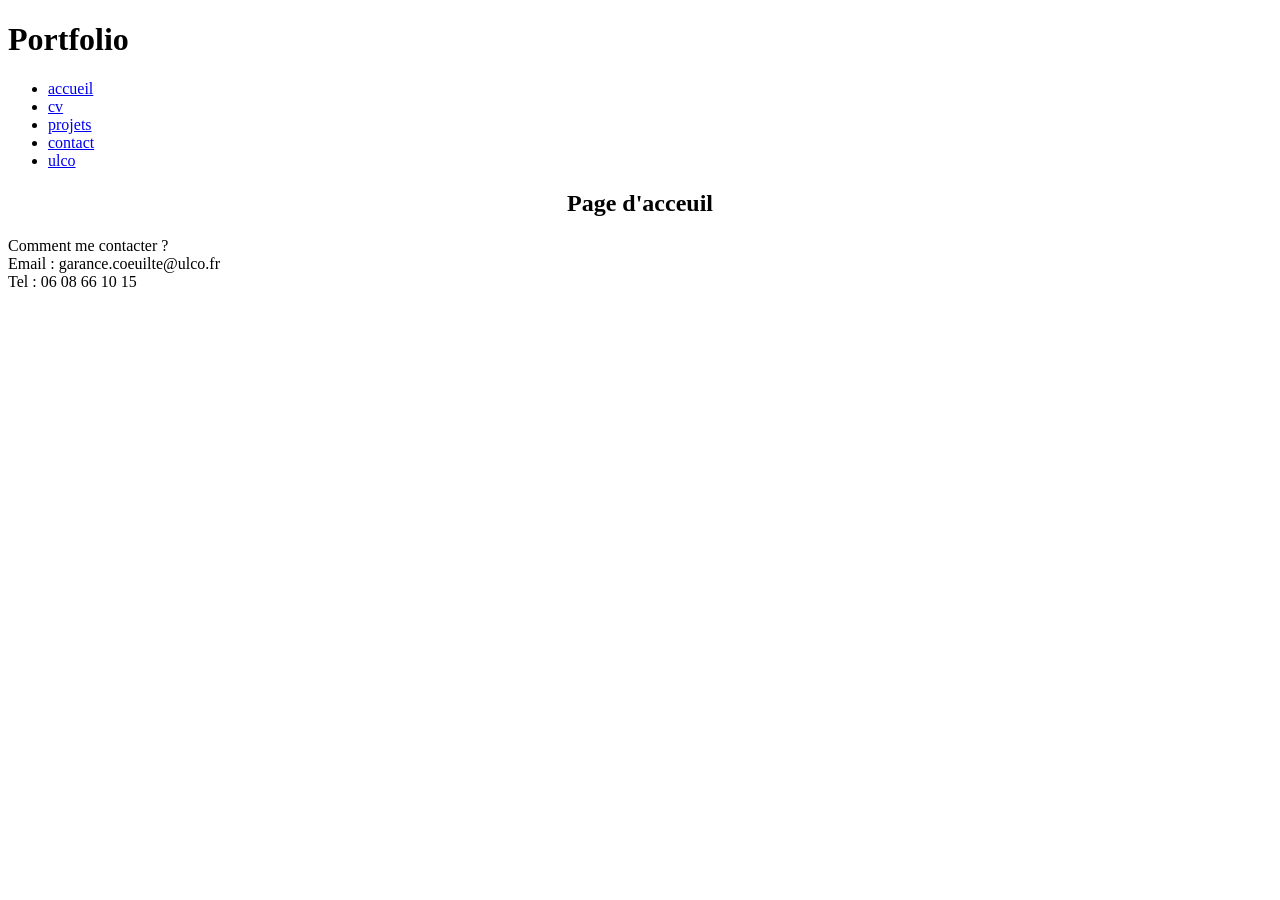
==== contact.html @ 6e977bcc "Séance 3 CSS" ====
<!DOCTYPE html>
<html lang="en">
<head>
    <meta charset="UTF-8">
    <meta name="viewport" content="width=device-width, initial-scale=1.0">
    <title>Document</title>
    <style>
        main h2 {
            font-size: 24px;
            font-weight: bold;
            text-align: center;
        }
    </style>
</head>
<body>
    <header>
        <h1>Portfolio</h1>
        <nav>
            <ul>
                <li><a href="index.html">accueil</a></li>
                <li><a href="cv.html">cv</a></li>
                <li><a href="projets.html">projets</a></li>
                <li><a href="contact.html">contact</a></li>
                <li><a href="ulco.html">ulco</a></li>
            </ul>
        </nav>
    </header>
    
    <main><h2>Page d'acceuil</h2></main>
    Comment me contacter ?<br>
    Email : garance.coeuilte@ulco.fr<br>
    Tel : 06 08 66 10 15<br>
    <br>
    
    
    <footer></footer>
</body>
</html>
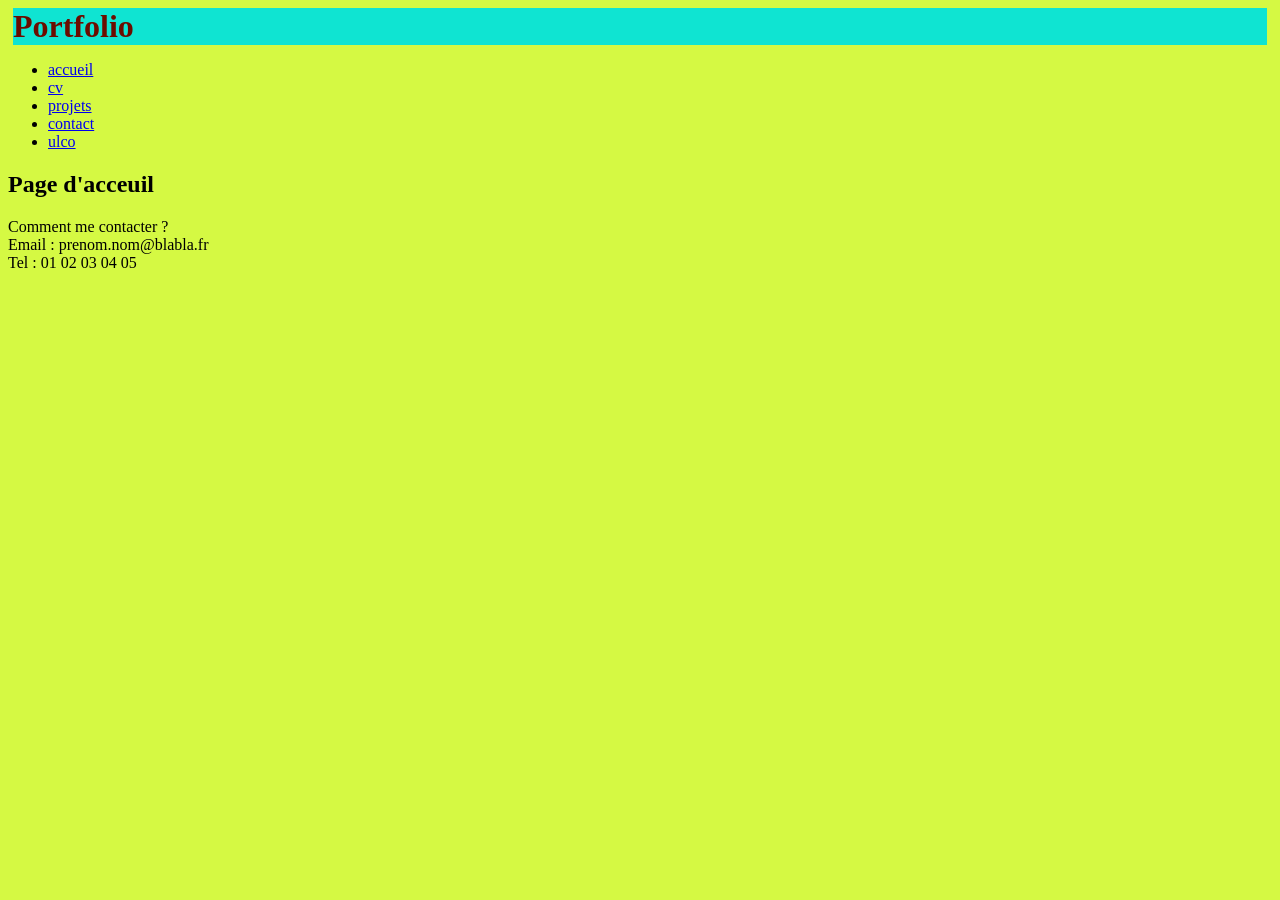
==== commit a08ff40e: "Séance 4 animation." ====
--- a/contact.html
+++ b/contact.html
@@ -1,38 +1,33 @@
-<!DOCTYPE html>
+<!doctype html>
 <html lang="en">
-<head>
-    <meta charset="UTF-8">
-    <meta name="viewport" content="width=device-width, initial-scale=1.0">
+  <head>
+    <meta charset="UTF-8" />
+    <meta name="viewport" content="width=device-width, initial-scale=1.0" />
     <title>Document</title>
-    <style>
-        main h2 {
-            font-size: 24px;
-            font-weight: bold;
-            text-align: center;
-        }
-    </style>
-</head>
-<body>
+    <link rel="stylesheet" href="css/variables.css" />
+    <link rel="stylesheet" href="css/style.css" />
+  </head>
+
+  <body>
     <header>
-        <h1>Portfolio</h1>
-        <nav>
-            <ul>
-                <li><a href="index.html">accueil</a></li>
-                <li><a href="cv.html">cv</a></li>
-                <li><a href="projets.html">projets</a></li>
-                <li><a href="contact.html">contact</a></li>
-                <li><a href="ulco.html">ulco</a></li>
-            </ul>
-        </nav>
+      <h1>Portfolio</h1>
+      <nav>
+        <ul>
+          <li><a href="index.html" class="btn6">accueil</a></li>
+          <li><a href="cv.html" class="btn6">cv</a></li>
+          <li><a href="projets.html" class="btn6">projets</a></li>
+          <li><a href="contact.html" class="btn6">contact</a></li>
+          <li><a href="ulco.html" class="btn6">ulco</a></li>
+        </ul>
+      </nav>
     </header>
-    
+
     <main><h2>Page d'acceuil</h2></main>
-    Comment me contacter ?<br>
-    Email : garance.coeuilte@ulco.fr<br>
-    Tel : 06 08 66 10 15<br>
-    <br>
-    
-    
+    Comment me contacter ?<br />
+    Email : prenom.nom@blabla.fr<br />
+    Tel : 01 02 03 04 05<br />
+    <br />
+
     <footer></footer>
-</body>
-</html>+  </body>
+</html>
--- a/css/variables.css
+++ b/css/variables.css
@@ -0,0 +1,6 @@
+:root {
+  --main-color: #6b0c00;
+  --primary-spacing: 20px;
+  --accent-color: #3498db;
+  --fond-color: #0fe4d2;
+}
--- a/css/style.css
+++ b/css/style.css
@@ -0,0 +1,13 @@
+h1 {
+  color: var(--main-color);
+  margin: 5px;
+  background-color: var(--fond-color);
+}
+body {
+  background-color: rgb(213, 249, 67);
+}
+.btn6:hover {
+  transform: translateY(-5px);
+  box-shadow: 0 10px 20px gray;
+  background-color: rgb(255, 255, 0);
+}
